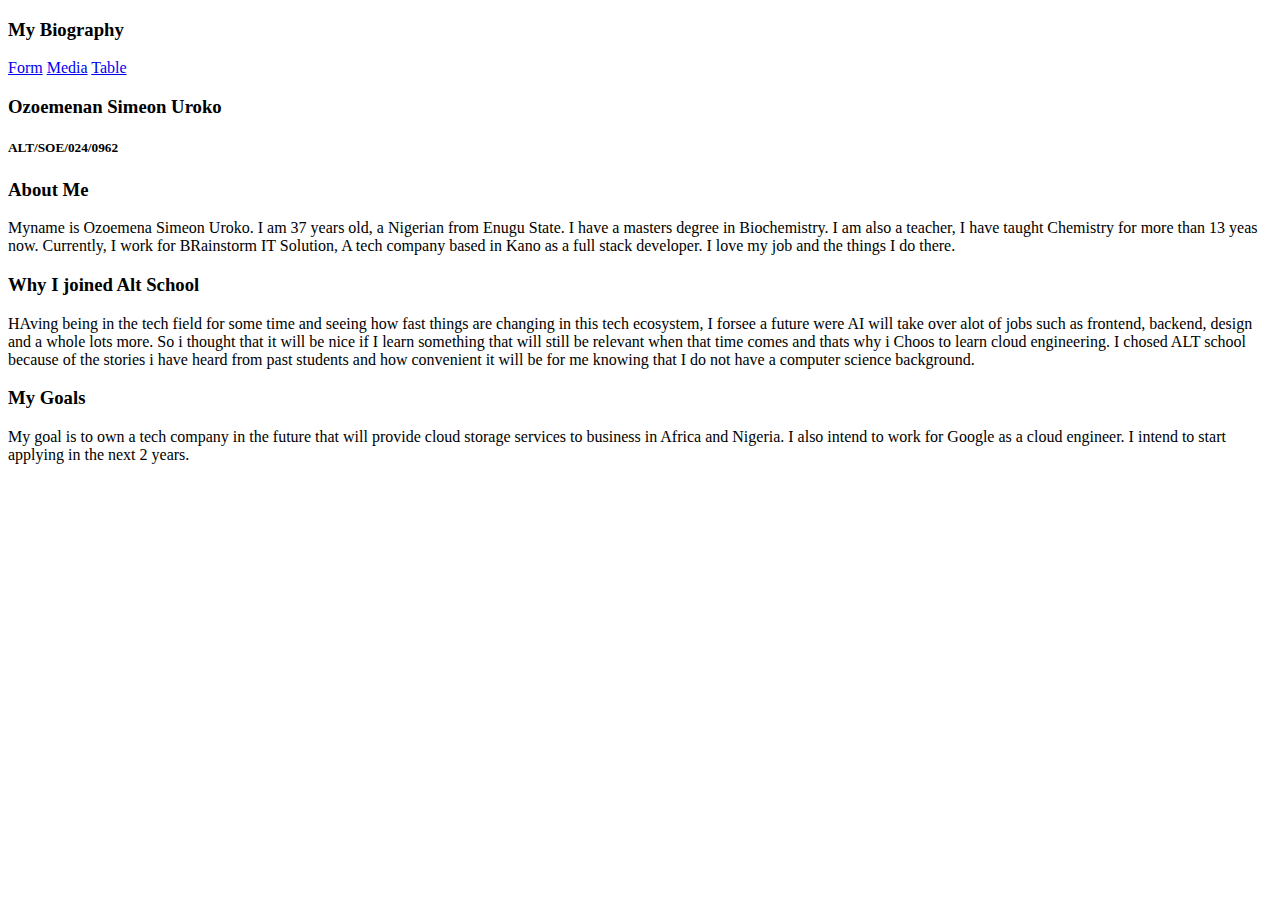
==== index.html @ 085b3474 "first commit" ====
<!DOCTYPE html>
<html lang="en">
  <head>
    <meta charset="UTF-8" />
    <meta name="viewport" content="width=device-width, initial-scale=1.0" />
    <title>My Biography</title>
  </head>
  <body>
    <header>
      <h3>My Biography</h3>
      <nav>
        <a href="form.html">Form</a>
        <a href="media.html">Media</a>
        <a href="table.html">Table</a>
      </nav>
    </header>
    <section>
      <div>
        <h3>Ozoemenan Simeon Uroko</h3>
        <h5>ALT/SOE/024/0962</h5>
      </div>
      <h3>About Me</h3>
      <p>
        Myname is Ozoemena Simeon Uroko. I am 37 years old, a Nigerian from
        Enugu State. I have a masters degree in Biochemistry. I am also a
        teacher, I have taught Chemistry for more than 13 yeas now. Currently, I
        work for BRainstorm IT Solution, A tech company based in Kano as a full
        stack developer. I love my job and the things I do there.
      </p>
      <h3>Why I joined Alt School</h3>
      <p>
        HAving being in the tech field for some time and seeing how fast things
        are changing in this tech ecosystem, I forsee a future were AI will take
        over alot of jobs such as frontend, backend, design and a whole lots
        more. So i thought that it will be nice if I learn something that will
        still be relevant when that time comes and thats why i Choos to learn
        cloud engineering. I chosed ALT school because of the stories i have
        heard from past students and how convenient it will be for me knowing
        that I do not have a computer science background.
      </p>
      <h3>My Goals</h3>
      <p>
        My goal is to own a tech company in the future that will provide cloud
        storage services to business in Africa and Nigeria. I also intend to
        work for Google as a cloud engineer. I intend to start applying in the
        next 2 years.
      </p>
    </section>
  </body>
</html>
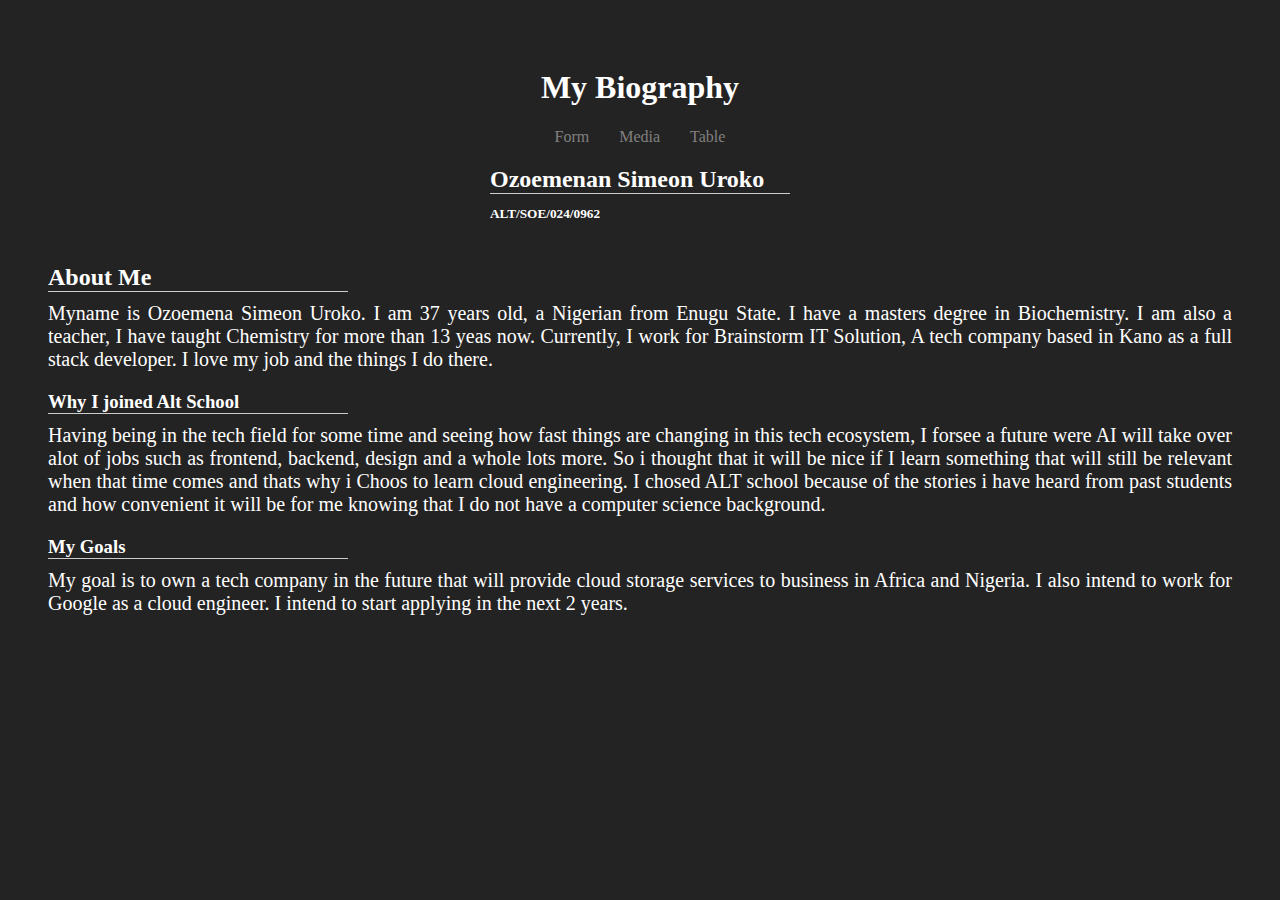
==== commit a674f239: "update" ====
--- a/index.html
+++ b/index.html
@@ -3,11 +3,12 @@
   <head>
     <meta charset="UTF-8" />
     <meta name="viewport" content="width=device-width, initial-scale=1.0" />
+    <link rel="stylesheet" href="index.css" />
     <title>My Biography</title>
   </head>
   <body>
     <header>
-      <h3>My Biography</h3>
+      <h1>My Biography</h1>
       <nav>
         <a href="form.html">Form</a>
         <a href="media.html">Media</a>
@@ -16,20 +17,20 @@
     </header>
     <section>
       <div>
-        <h3>Ozoemenan Simeon Uroko</h3>
+        <h2>Ozoemenan Simeon Uroko</h2>
         <h5>ALT/SOE/024/0962</h5>
       </div>
-      <h3>About Me</h3>
+      <h2>About Me</h2>
       <p>
         Myname is Ozoemena Simeon Uroko. I am 37 years old, a Nigerian from
         Enugu State. I have a masters degree in Biochemistry. I am also a
         teacher, I have taught Chemistry for more than 13 yeas now. Currently, I
-        work for BRainstorm IT Solution, A tech company based in Kano as a full
+        work for Brainstorm IT Solution, A tech company based in Kano as a full
         stack developer. I love my job and the things I do there.
       </p>
       <h3>Why I joined Alt School</h3>
       <p>
-        HAving being in the tech field for some time and seeing how fast things
+        Having being in the tech field for some time and seeing how fast things
         are changing in this tech ecosystem, I forsee a future were AI will take
         over alot of jobs such as frontend, backend, design and a whole lots
         more. So i thought that it will be nice if I learn something that will
--- a/index.css
+++ b/index.css
@@ -0,0 +1,36 @@
+body {
+  display: grid;
+  padding: 40px;
+  background-color: rgb(36, 35, 35);
+  color: white;
+}
+header {
+  display: grid;
+  justify-self: center;
+}
+header > nav {
+  display: flex;
+  justify-self: center;
+  gap: 30px;
+}
+a {
+  text-decoration: none;
+  color: grey;
+}
+section div {
+  display: flex;
+  flex-direction: column;
+  align-self: center;
+  justify-self: center;
+}
+h2,
+h3 {
+  margin-bottom: -10px;
+  border-bottom: 1px solid #ccc;
+  width: 300px;
+}
+p {
+  font-size: 20px;
+  text-indent: 0px;
+  text-align: justify;
+}
